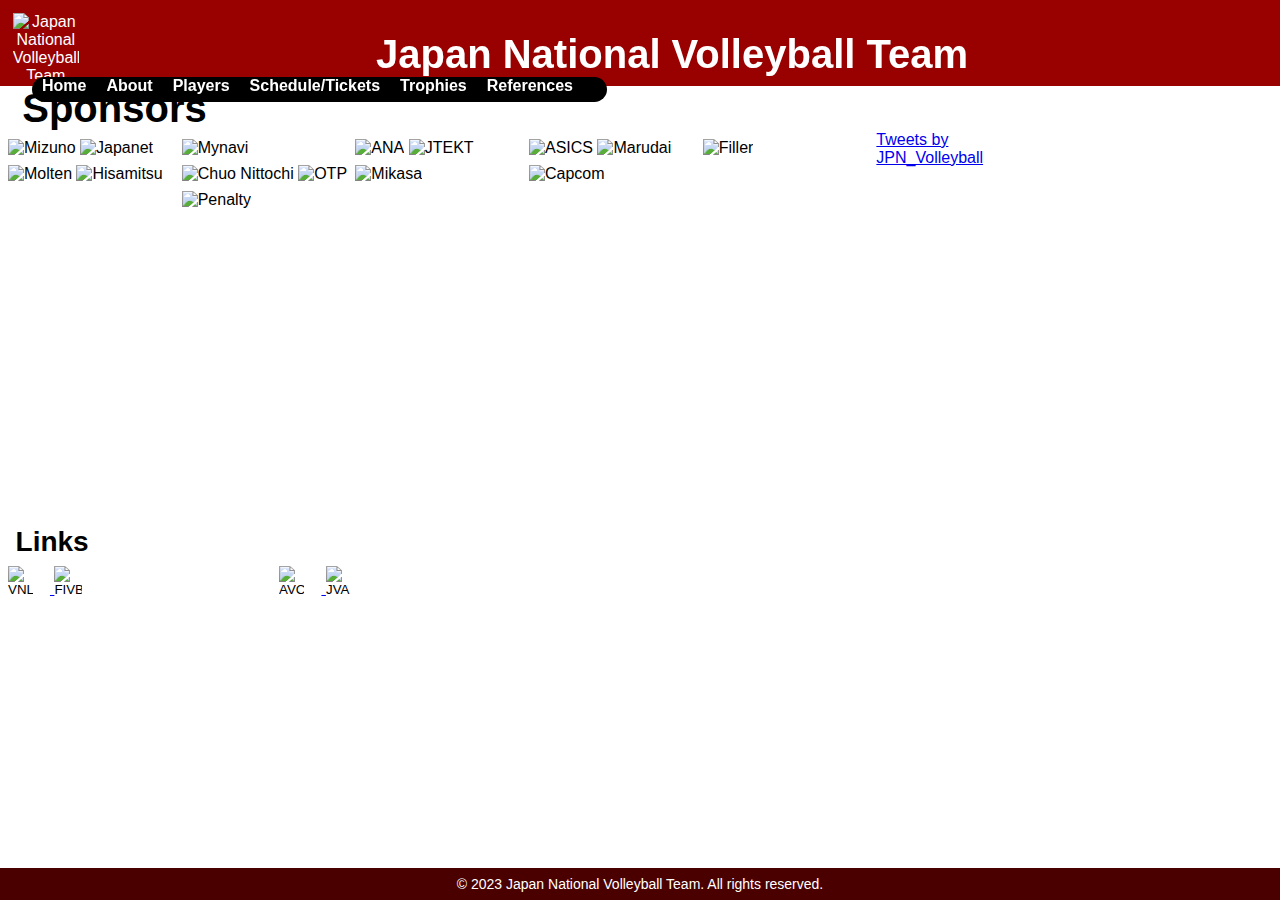
==== index.html @ c2cf3d7a "Add files via upload" ====
<!DOCTYPE html>
<html lang="en">

<head>
  <meta charset="UTF-8">
  <meta name="viewport" content="initial-scale=1.0">
  <title>Japan National Volleyball Team</title>
  <link rel="stylesheet" type="text/css" href="styles.css">
</head>

<body>
  <div id="header">
    <div id="logo">
      <img src="logo.png" alt="Japan National Volleyball Team Logo">
    </div>
    <nav id="navigation">
      <div class="container">
        <a href="index.html" class="brand" style="font-size:40px">Japan National Volleyball Team</a>
        <div class="container-inner">
          <div class="navbar_square">
            <ul>
              <li><a href="index.html">Home</a></li>
              <li><a href="about.html">About</a></li>
              <li><a href="Players.html">Players</a></li>
              <li><a href="Schedule.html">Schedule/Tickets</a></li>
              <li><a href="#">Trophies</a></li>
              <li><a href="#">References</a></li>
            </ul>
          </div>
        </div>
      </div>
    </nav>
  </div>
      <div class="square">
        <h1 style="font-size:40px">
          &nbsp;&nbsp;Sponsors
        </h1>
        <div class="row">
          <div class="column">
            <img src="mizuno.jpg" alt="Mizuno">
            <img src="japanet.jpg" alt="Japanet">
            <img src="molten.jpg" alt="Molten">
            <img src="hisamitsu.jpg" alt="Hisamitsu">
          </div>
          <div class="column">
            <img src="mynavi.png" alt="Mynavi">
            <img src="chuo_nittochi.png" alt="Chuo Nittochi">
            <img src="otp.png" alt="OTP">
            <img src="penalty.png" alt="Penalty">
          </div>
          <div class="column">
            <img src="ana.png" alt="ANA">
            <img src="jtekt.png" alt="JTEKT">
            <img src="mikasa.jpg" alt="Mikasa">
          </div>
          <div class="column">
            <img src="asics.png" alt="ASICS">
            <img src="marudai.png" alt="Marudai">
            <img src="capcom.png" alt="Capcom">
          </div>
          <div class="column">
            <img src="filler.png" alt="Filler">
          </div>
          <div class="column">
            <a class="twitter-timeline" data-lang="en" data-width="600" data-height="700" data-theme="dark" href="https://twitter.com/JPN_Volleyball?ref_src=twsrc%5Etfw">Tweets by JPN_Volleyball</a> <script async src="https://platform.twitter.com/widgets.js"></script>
          </div>
        </div>        
      </div>
      <div class="link_square">
        <h1 style="font-size:28px">
          &nbsp;&nbsp;Links
        </h1>
        <div class="row">
          <div class="column">
            <a href="https://en.volleyballworld.com/" target="_blank">
              <button class="image-button">
                <img src="vnl.png" alt="VNL">
              </button>
            </a>
            <a href="https://www.fivb.com/" target="_blank">
              <button class="image-button">
                <img src="fivb.jpg" alt="FIVB">
              </button>
            </a>
          </div>
          <div class="column">
            <a href="https://asianvolleyball.net/new/" target="_blank">
              <button class="image-button">
                <img src="avc.png" alt="AVC">
              </button>
            </a>
            <a href="https://www.jva.or.jp/en/" target="_blank">
              <button class="image-button">
                <img src="jva.png" alt="JVA">
              </button>
            </a>
          </div>
        </div>
      </div>
    </div>
 </div>
 
  

  <div id="footer">
    &copy; 2023 Japan National Volleyball Team. All rights reserved.
  </div>

</body>

</html>
---- styles.css ----
body {
    display: flex;
    flex-direction: column;
    height: 100vh;
    font-family: "Century Gothic", sans-serif;
    margin: 0;
    padding: 0;
    background-image: url("homepage.png");
    background-repeat: no-repeat;
    background-size: cover;
    background-position: center;
    position: relative;
    box-sizing: border-box;
    justify-content: center;

  }
  
  #header {
    background-color: #990000;
    color: #fff;
    padding: 1%;
    text-align: center;
    display: flex;
    flex-direction: row;
    justify-content: space-between;
    align-items: center;
  }

  /*Basic declarations*/

  #content {
    flex: 1;
    padding: 20px;
    background-color: rgba(0, 0, 0, 0.74);
  }
  
  .aboutsquare {
    height: 967px;
    width:1950px;
    background-color: rgb(255, 255, 255);
  }

  #main-content {
    max-width: 800px;
    margin-bottom: 0 auto;
  }
  
  h2 {
    font-size: 24px;
    margin-top: 0;
  }
  
  p {
    line-height: 1.6;
  }
  
  #footer {
    background-color: #4b0000;
    color: #fff;
    padding: 8px;
    text-align: center;
    font-size: 14px;
    margin-top: auto;
  }

  h1 {
    margin: 0;
    font-size: 28px;
  }

  .center {
    border: 5px solid;
    position: absolute;
    top: 50%;
    left: 50%;
    transform: translate(-50%, -50%);
    padding: 10px;
  }
  
  .slider{
    width: 800px;
    height: 500px;
    border-radius: 10px;
    overflow: hidden;
    border: 5px solid;
    position: absolute;
    top: 50%;
    left: 50%;
    transform: translate(-50%, -50%);
    padding: 10px;
  }
  
  .slides{
    width: 500%;
    height: 500px;
    display: flex;
  }
  
  .slides input{
    display: none;
  }
  
  .slide{
    width: 20%;
    transition: 2s;
  }
  
  .slide img{
    width: 800px;
    height: 500px;
  }
  
  /*css for manual slide navigation*/
  
  .navigation-manual{
    position: absolute;
    width: 800px;
    margin-top: -40px;
    display: flex;
    justify-content: center;
  }
  
  .manual-btn{
    border: 2px solid #40D3DC;
    padding: 5px;
    border-radius: 10px;
    cursor: pointer;
    transition: 1s;
  }
  
  .manual-btn:not(:last-child){
    margin-right: 40px;
  }
  
  .manual-btn:hover{
    background: #40D3DC;
  }
  
  #radio1:checked ~ .first{
    margin-left: 0;
  }
  
  #radio2:checked ~ .first{
    margin-left: -20%;
  }
  
  #radio3:checked ~ .first{
    margin-left: -40%;
  }
  
  #radio4:checked ~ .first{
    margin-left: -60%;
  }

  /*CSS for sponsor and link grid*/
  .link_square {
    margin-top: 20px;
    height: 200px;
    width: 550px;
    background-color: rgb(255, 255, 255);
    border-radius: 25px;
  }

  .image-button {
    border: none;
    background-color: transparent;
    padding: 0;
  }
  
  .image-button img {
    display: block;
    width: 60%;
    height: auto;
  }

  .square {
    height: 420px;
    width: 1050px;
    background-color: rgb(255, 255, 255);
    border-radius: 25px;
  }

  #logo {
    margin-right:20%;
    width: 60px;
    height: 60px;
  }

  #logo img {
    max-height: 110%;
    max-width: 110%;
  }
  
  #sponsor {
      margin-bottom: 100 px;
      width: 300%;
      height: 300%;
  }

  .row {
    display: flex;
    padding: 0 4px;
  }
  
  .column {
    flex: 25%;
    padding: 0 4px;
  }
  
  .column img {
    margin-top: 8px;
    vertical-align: middle;
  }

/*navigation bar*/
  .navbar_square {
    border-radius: 25px;
    align-items: center;
    height: 25px;
    width: 575px;
    background-color: rgb(0, 0, 0);
  }

  nav{
    position:fixed;
    top: 0;
    left: 0;
    width: 100%;
    padding: 2em;
    z-index: 9;
    transition: 0.7s;
    color: #fff;
  }
  .brand {
    font-size: 1.6em;
  }

  .container-inner {
    align-items: center;
  }
  
  nav .container ul {
    width: 100%;
    margin: 01em;
  }

  nav .container ul:nth-child(2) {
    text-align: right;
  }

  nav .container ul li {
    display: inline-block;
  }

  nav a {
    text-decoration: none;
    font-size: 0.9em;
    transition: 0.3em;
    font-weight: 600;
    color: #fff;
  }

  nav a:hover {
    background-color: #fff;
    color: #920000;
    border-radius: 3px;
  }
  #navigation ul {
    list-style-type: none;
    margin: 0;
    padding: 0;
    display: flex;
  }
  

  
  #navigation ul li a {
    text-decoration: none;
    color: #fff;
    font-size: 16px;
    padding: 5px 10px;
  }
  
  #navigation ul li a:hover {
    background-color: #fff;
    color: #920000;
    border-radius: 10px;
  }
  
@media screen and (max-width:800px) {
    nav .container-inner{
        display: none;
    }
    nav .container{
        grid-template-columns: 1fr 1fr;
    }
}

@media screen and (min-width: 800px) {
    .menu form {
        display: none;
    }
}

@media screen and (max-width:400px) {
    html {
        font-size: 13px;
    }
}
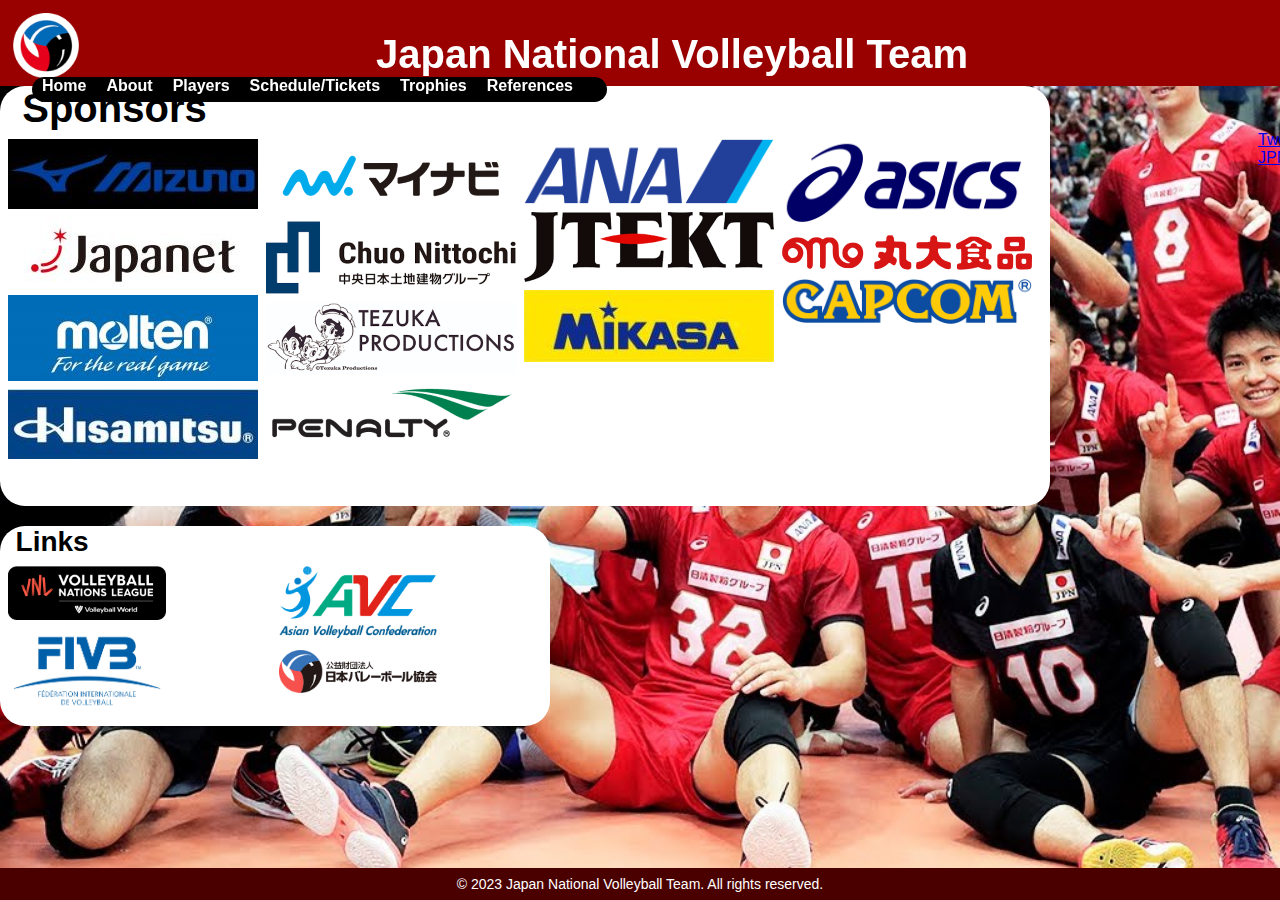
==== commit 42a6a1c7: "Update index.html" ====
--- a/index.html
+++ b/index.html
@@ -19,12 +19,12 @@
         <div class="container-inner">
           <div class="navbar_square">
             <ul>
-              <li><a href="index.html">Home</a></li>
+              <li><a href="Index.html">Home</a></li>
               <li><a href="about.html">About</a></li>
               <li><a href="Players.html">Players</a></li>
               <li><a href="Schedule.html">Schedule/Tickets</a></li>
-              <li><a href="#">Trophies</a></li>
-              <li><a href="#">References</a></li>
+              <li><a href="Trophies.html">Trophies</a></li>
+              <li><a href="References.html">References</a></li>
             </ul>
           </div>
         </div>
